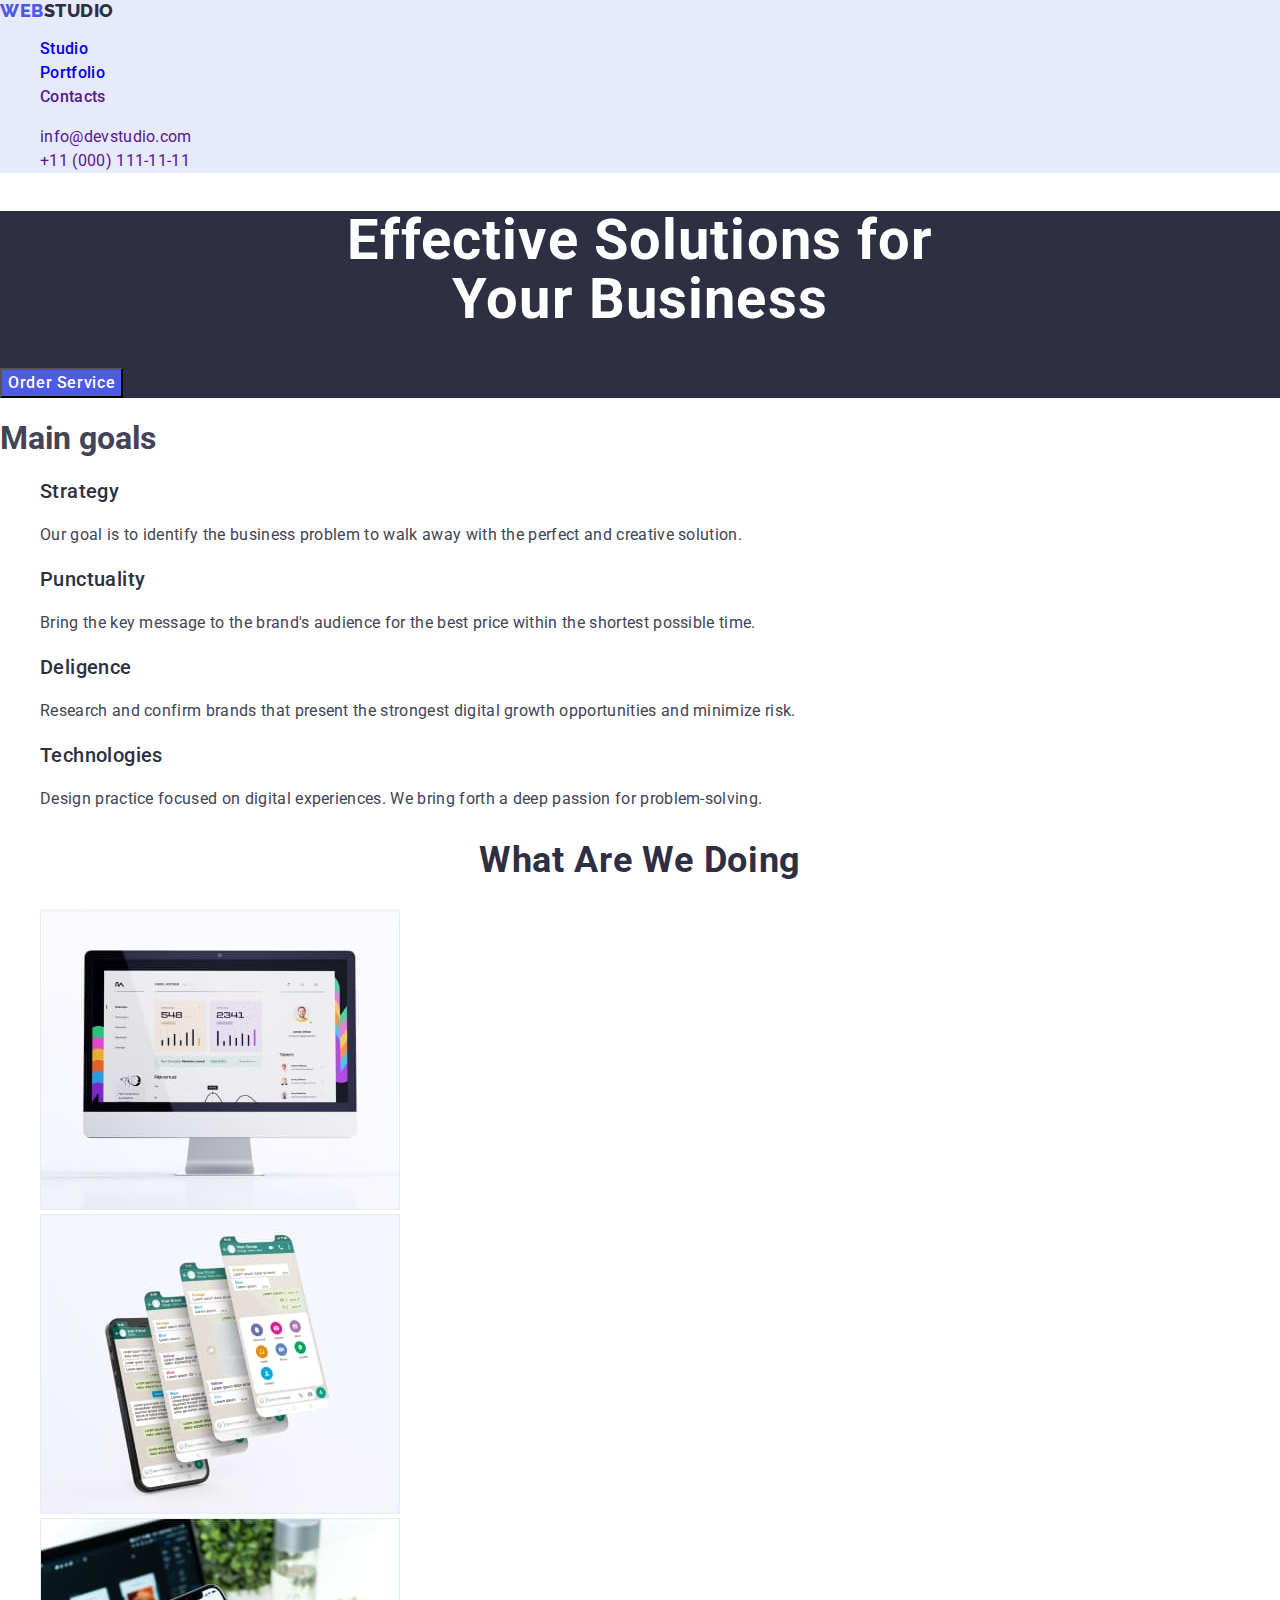
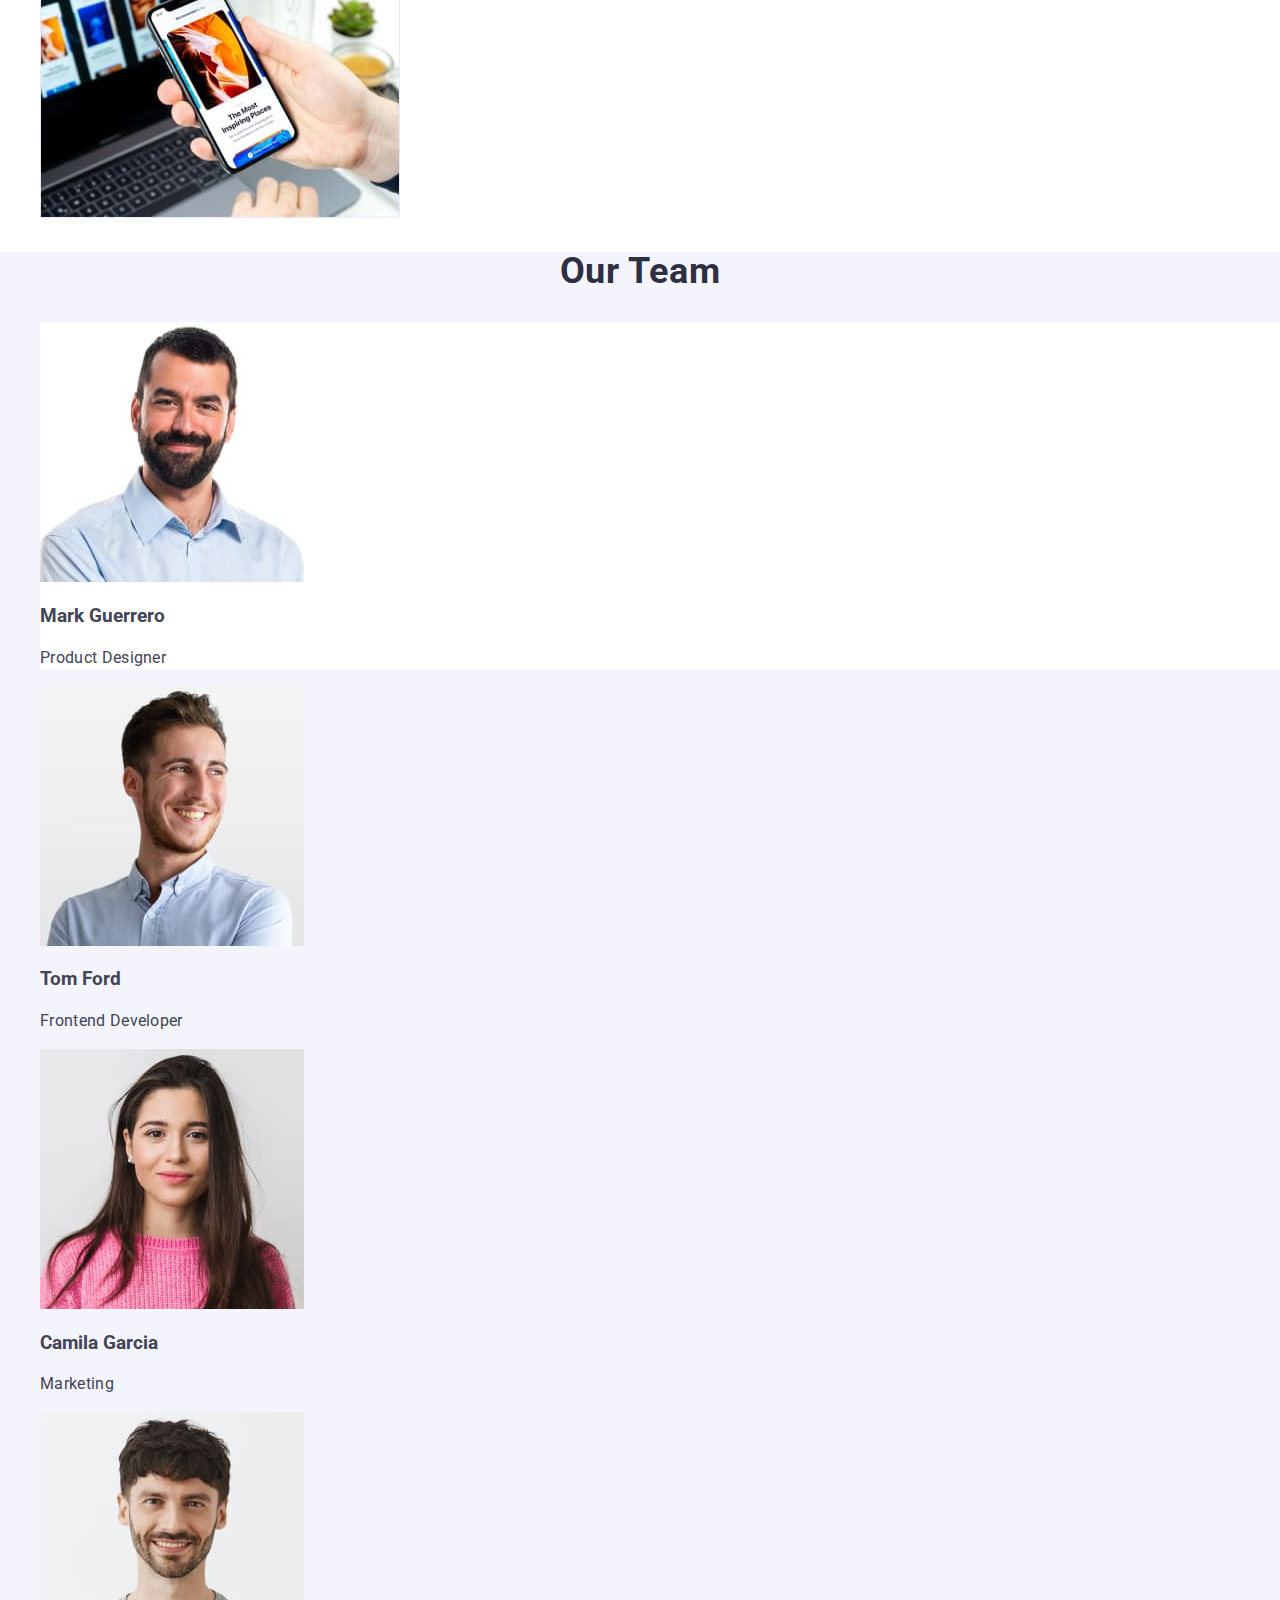
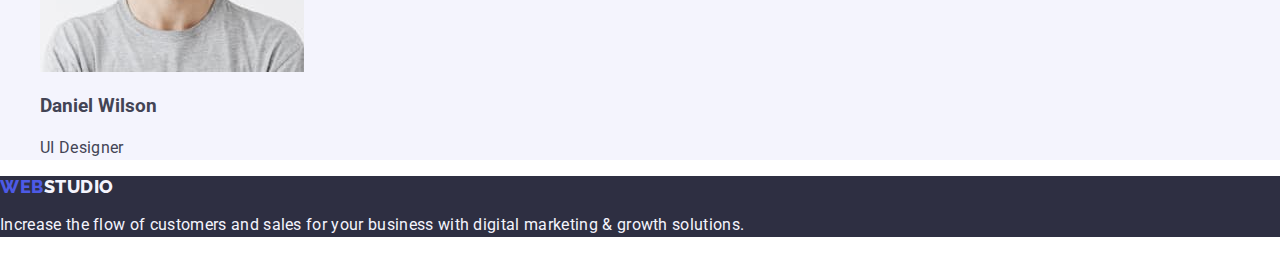
==== index.html @ 70517df6 "fix" ====
<!DOCTYPE html>
<html lang="en">
  <head>
    <meta charset="UTF-8" >
    <meta http-equiv="X-UA-Compatible" content="IE=edge" >
    <meta name="viewport" content="width=device-width, initial-scale=1.0" >
    <link rel="preconnect" href="https://fonts.googleapis.com" >
    <link rel="preconnect" href="https://fonts.gstatic.com" crossorigin >
    <link
      href="https://fonts.googleapis.com/css2?family=Roboto:wght@400;500;700;900&display=swap"
      rel="stylesheet"
    >
    <link rel="stylesheet" href="css/styles.css" >
    <link rel="preconnect" href="https://fonts.googleapis.com" >
    <link rel="preconnect" href="https://fonts.gstatic.com" crossorigin >
    <link
      href="https://fonts.googleapis.com/css2?family=Raleway:wght@800&display=swap"
      rel="stylesheet"
    >
    <title>Document</title>
  </head>
  <!-- Profile header -->
  <body>
    <header class="header">
      <nav>
      <a class="logo" href="./index.html">WEB<span class="accent">STUDIO</span></a >

        <ul class="list">
          <li class="navigation">
            <a class="link" href="./index.html">Studio</a>
          </li>

          <li class="navigation">
            <a class="link" href="portfolio.html">Portfolio</a>
          </li>
          <li class="navigation">
            <a class="link" href="">Contacts</a>
          </li>
        </ul>
      </nav>
      <address class="contacs">
        <ul class="list">
          <li class="connection">
            <a class="link" href="">info@devstudio.com</a>
          </li>
          <li class="connection">
            <a class="link" href=""> +11 (000) 111-11-11</a>
          </li>
        </ul>
      </address>
    </header>
    <!--Hero -->
      <section class="hero">
        <h1 class="hero-title">Effective Solutions for <br>Your Business</h1>
        <button class="button">Order Service</button>
      </section>
    <main>
      <!-- Main goals -->
      <section>
        <h1>Main goals</h1>
        <ul class="list">
          <li>
            <h3 class="title-goals">Strategy</h3>
            <p class="section-goals">
              Our goal is to identify the business problem to walk away with the
              perfect and creative solution.
            </p>
          </li>

          <li>
            <h3 class="title-goals">Punctuality</h3>
            <p class="section-goals">
              Bring the key message to the brand's audience for the best price
              within the shortest possible time.
            </p>
          </li>

          <li>
            <h3 class="title-goals">Deligence</h3>
            <p class="section-goals">
              Research and confirm brands that present the strongest digital
              growth opportunities and minimize risk.
            </p>
          </li>

          <li>
            <h3 class="title-goals">Technologies</h3>
            <p class="section-goals">
              Design practice focused on digital experiences. We bring forth a
              deep passion for problem-solving.
            </p>
          </li>
        </ul>
      </section>

      <!-- What are we doing -->
      <section>
        <h2 class="section-title">What are we doing</h2>
        <ul class="list">
          <li><img src="./images/komp.jpg" alt="our product" width="360" ></li>
          <li><img src="./images/img2.jpg" alt="our product" width="360" ></li>
          <li>
            <img src="./images/rectangle71.jpg" alt="our product" width="360" >
          </li>
        </ul>
      </section>
      <!--Our Team-->

      <section class="team-card">
        <h2 class="section-title">Our Team</h2>
        <ul class="list">
          <li class="card-list">
            <img src="./images/marc.jpg" alt="photo" width="264" >
            <h3 class="team-card-name">Mark Guerrero</h3>
            <p class="section-goals">Product Designer</p>
          </li>

          <li>
            <img src="./images/tom.jpg" alt="photo" width="264" >
            <h3 class="team-card-name">Tom Ford</h3>
            <p class="section-goals">Frontend Developer</p>
          </li>
          <li>
            <img src="./images/camila.jpg" alt="photo" width="264" >
            <h3 class="team-card-name">Camila Garcia</h3>
            <p class="section-goals">Marketing</p>
          </li>
          <li>
            <img src="./images/daniel.jpg" alt="photo" width="264" >
            <h3 class="team-card-name">Daniel Wilson</h3>
            <p class="section-goals">UI Designer</p>
          </li>
        </ul>
      </section>
    </main>
  </body>
  <!-- Footer -->
     <footer class="text">
    <a href="/" class="logo">WEB<span class="logo-foot">STUDIO</span></a>
    <p class="footer-info">
      Increase the flow of customers and sales for your business with digital
      marketing & growth solutions.
    </p>
  </footer>

</html>
---- css/styles.css ----
:root {
  --primari-text-color: #2e2f42;
  --title-color: #434455;
  --accent: #4d5ae5;
  --accent-two: #f4f4fd;
  --header-color: #e7e9fc;
  --white: #ffffff;
}
body {
  font-family: "Roboto", sans-serif;
  color: #434455;
  margin: 0 auto;
  background-color: var(--white);
}

body ul {
  list-style: none;
}

/* header */
.header {
  background-color: var(--header-color);
}
.accent {
  color: var(--primari-text-color);
}
.list {
  list-style: none;
}
.logo {
  font-family: "Raleway", sans-serif;
  font-weight: 800;
  font-size: 18px;
  line-height: 1.17;
  letter-spacing: 0.03em;
  text-transform: uppercase;
  text-decoration: none;
  color: var(--accent);
}

.logo-foot {
  color: var(--accent-two);
}
.contacs:hover,
.contacs:focus {
  color:#404bbf;
}
.contacs {
  font-style: normal;
}
.connection {
  font-size: 16px;
  line-height: 1.5;
  letter-spacing: 0.02em;
  color: var(--title-color);
}
.link:hover,
.link:focus {
  color: #404bbf;
}

.navigation {
  font-weight: 500;
  font-size: 16px;
  line-height: 1.5;
  letter-spacing: 0.02em;
  color: var(--primari-text-color);
}

.link {
  text-decoration: none;
}
/* hero */
.hero {
  background-color: var(--primari-text-color);
}
.hero-title {
  color: white;
  font-size: 56px;
  font-weight: 700;
  line-height: 1.07;
  text-align: center;
  letter-spacing: 0.02em;
}
.button {
  font-family: "Roboto", sans-serif;
  background-color: var(--accent);
  color: #ffffff;
  cursor: pointer;
  font-weight: 500;
  font-size: 16px;
  line-height: 1.5;
  letter-spacing: 0.04em;
}
.button:hover,
.button:focus {
  background-color: #404bbf;
  color: var(--white);
}
/* Goals */
.section-goals {
  color: var(--title-color);
  font-size:16px;
  line-height: 1.5;
  letter-spacing: 0.02em;
}
.title-goals {
  font-weight: 500;
  font-size: 20px;
  line-height: 1.2;
  letter-spacing: 0.02em;
  color: var(--primari-text-color);
}

/* Team card */
.width-limiter {
  margin: 0 auto;
}

.section-title {
  font-weight: 700;
  font-size: 36px;
  line-height: 1.11;
  text-align: center;
  letter-spacing: 0.02em;
  color: var(--primari-text-color);
  text-transform: capitalize;
}

.card-list {
  background-color: #ffffff;
}
.team-card {
  background-color: #f4f4fd;
}

.all-images{
  font-weight: 500;
  font-size: 20px;
  line-height: 1.2;
  letter-spacing: 0.02em;
  color: var(--primari-text-color);
}
.subtitle {
  font-size: 16px;
  line-height: 1.5;
  letter-spacing: 0.02em;
  color: var(--title-color);
}
.button-styls button {
  color: var(--accent);
  cursor: pointer;
  font-weight: 500;
  font-family: "Roboto", sans-serif;
  font-size: 16px;
  line-height: 1.5;
  letter-spacing: 0.04em;
  background-color: #f4f4fd;
}
.text {
  background-color: var(--primari-text-color);
  color: var(--accent-two);
}
.footer-info {
  line-height: 1.5;
  color: var(--accent-two);
  letter-spacing: 0.02em;
}
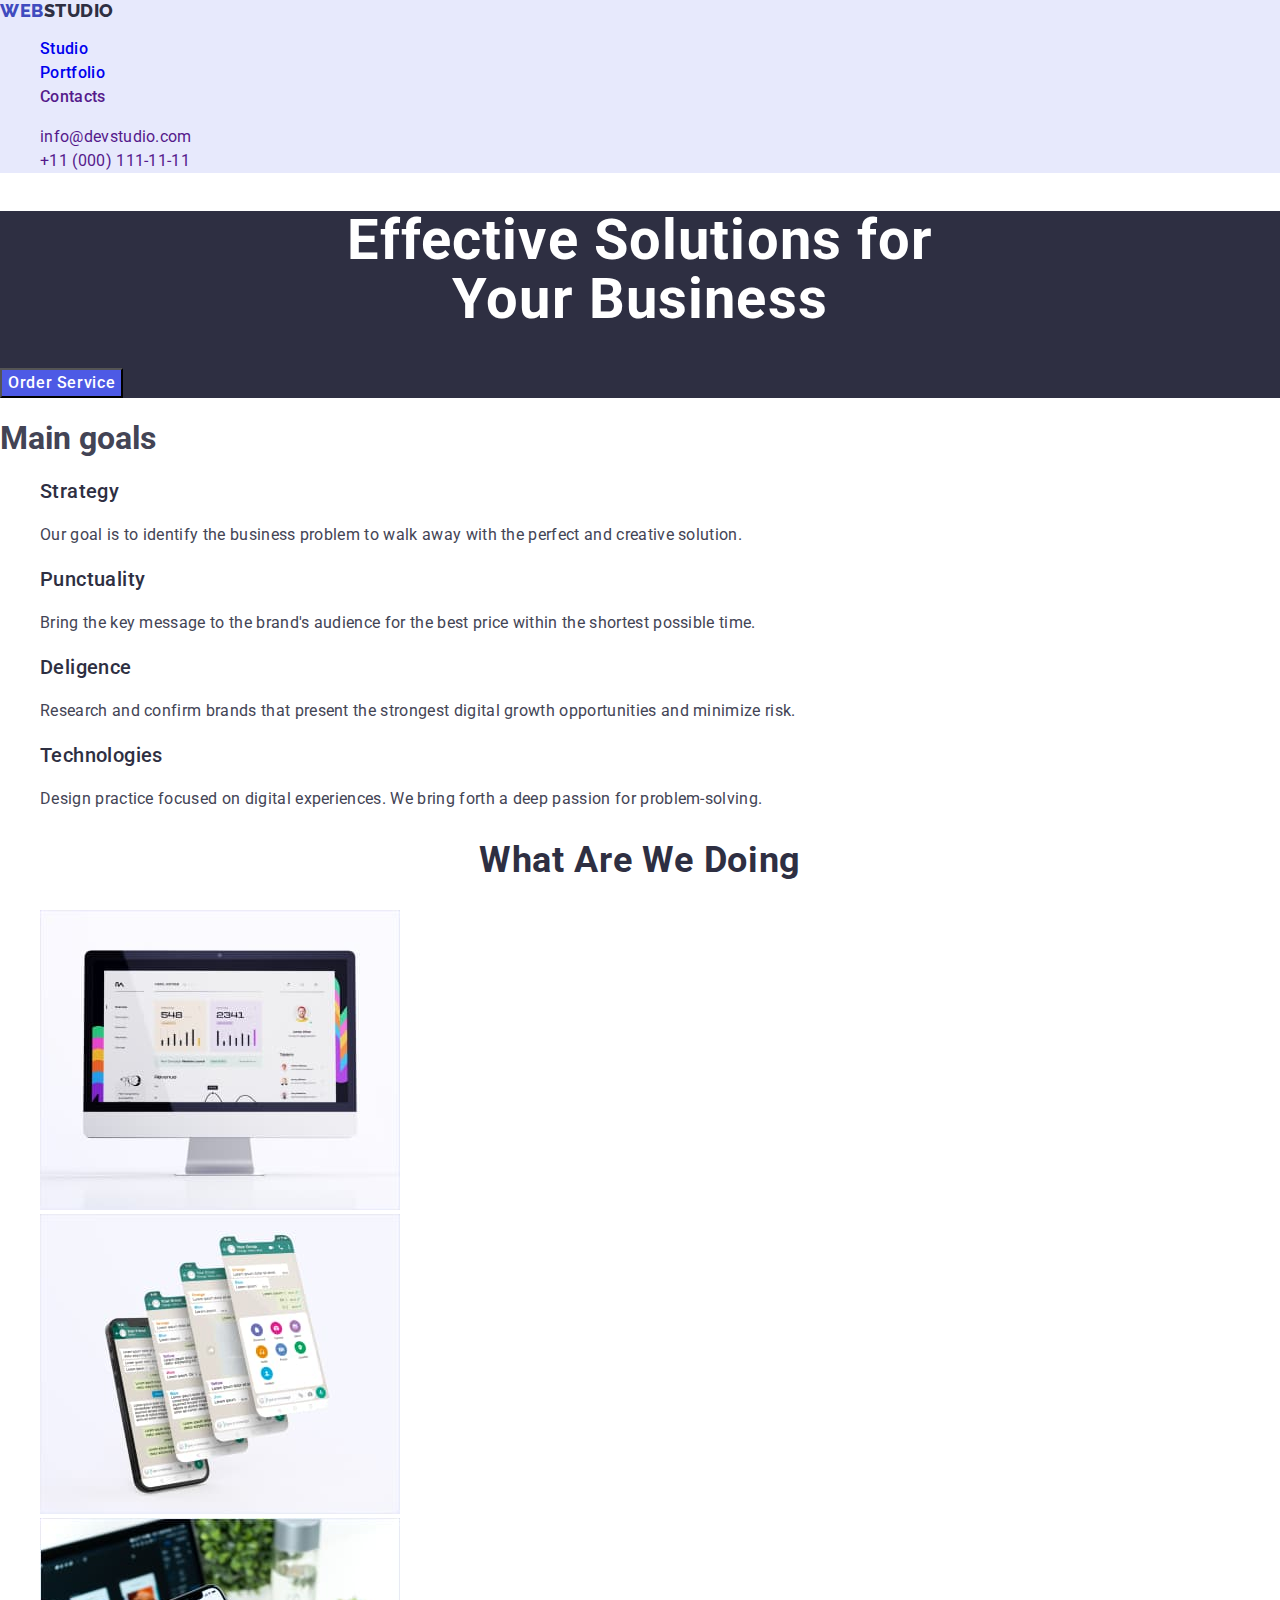
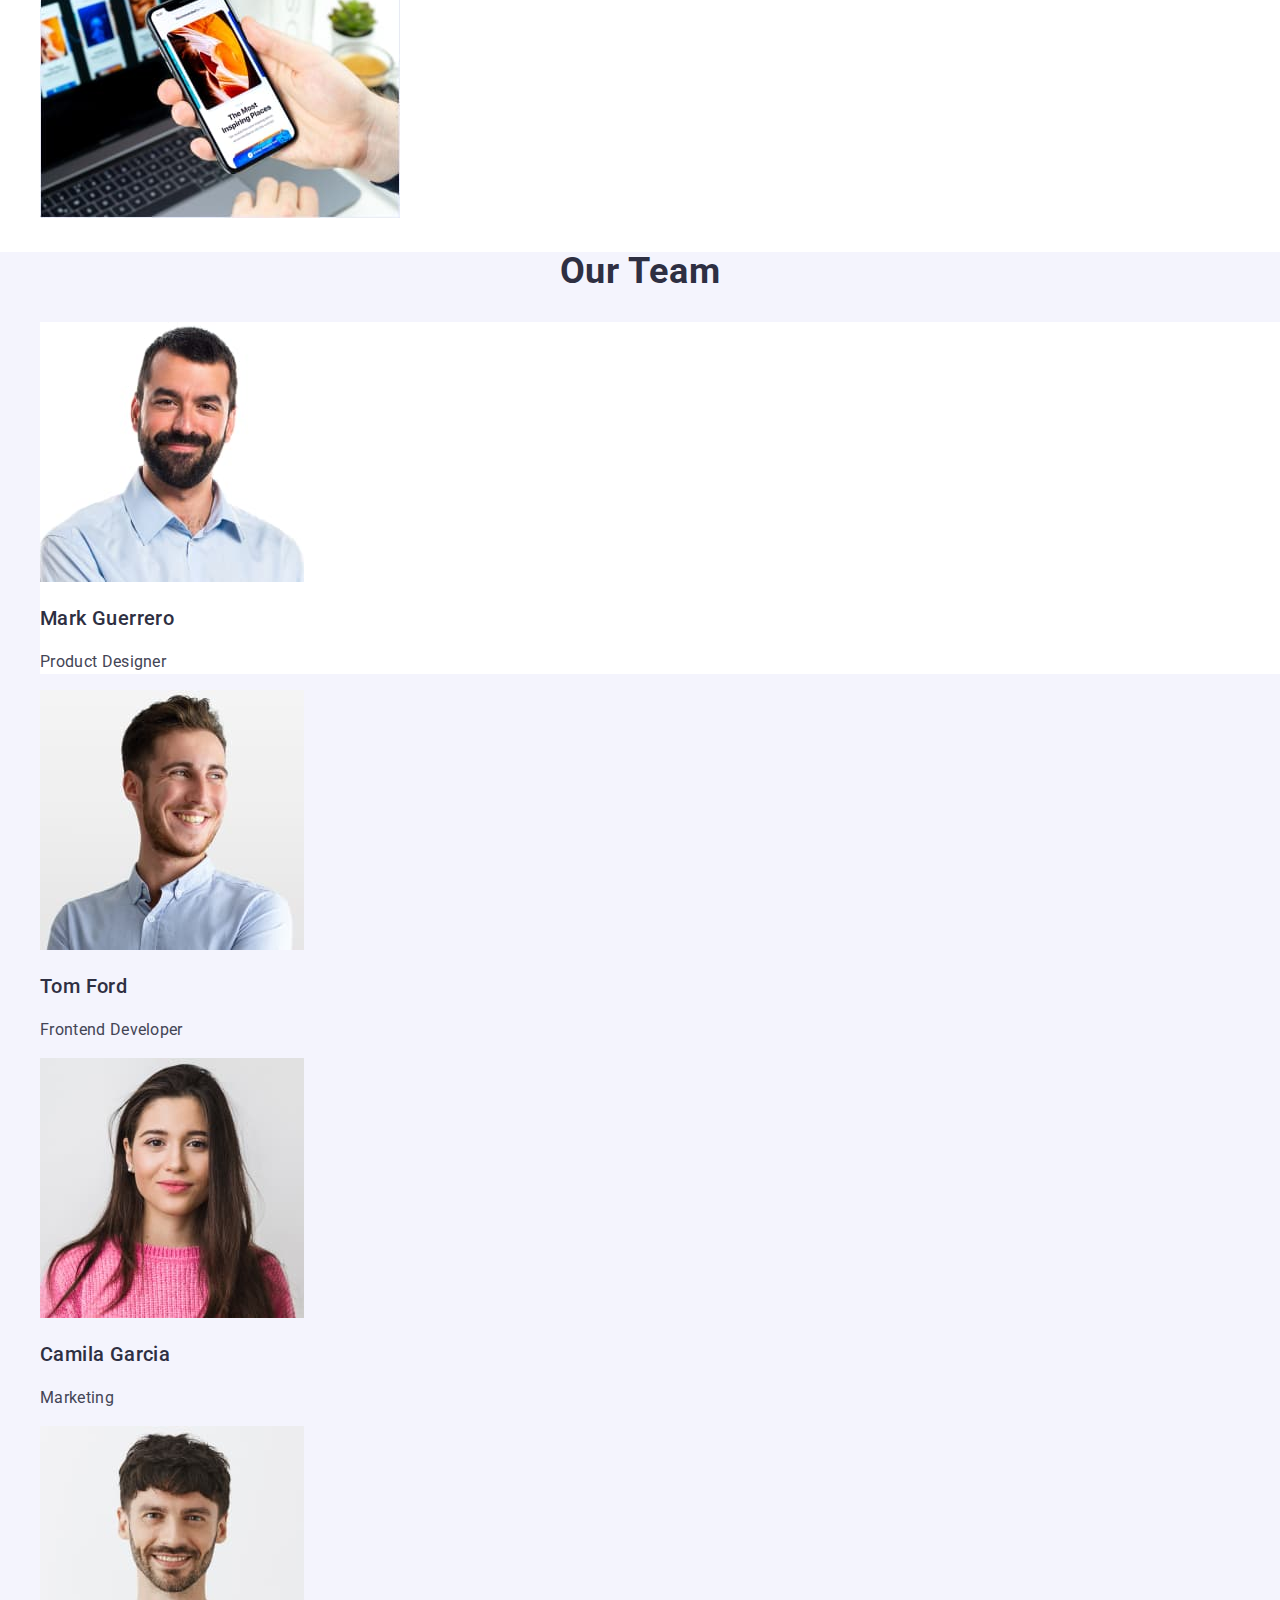
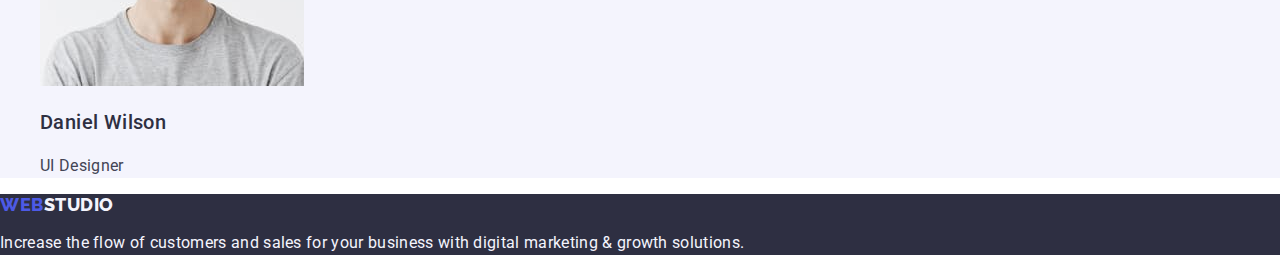
==== commit c3042d6f: "fix" ====
--- a/index.html
+++ b/index.html
@@ -23,15 +23,13 @@
   <body>
     <header class="header">
       <nav>
-      <a class="logo" href="./index.html">WEB<span class="accent">STUDIO</span></a >
-
+        <a class="logo link" href="./index.html">WEB<span class="accent">STUDIO</span></a >
         <ul class="list">
           <li class="navigation">
             <a class="link" href="./index.html">Studio</a>
           </li>
-
           <li class="navigation">
-            <a class="link" href="portfolio.html">Portfolio</a>
+            <a class="link" href="./portfolio.html">Portfolio</a>
           </li>
           <li class="navigation">
             <a class="link" href="">Contacts</a>
@@ -49,12 +47,14 @@
         </ul>
       </address>
     </header>
-    <!--Hero -->
+   
+    <main>
+       <!--Hero -->
       <section class="hero">
         <h1 class="hero-title">Effective Solutions for <br>Your Business</h1>
         <button class="button">Order Service</button>
       </section>
-    <main>
+   
       <!-- Main goals -->
       <section>
         <h1>Main goals</h1>
@@ -133,14 +133,16 @@
         </ul>
       </section>
     </main>
+
+      <!-- Footer -->
+      <footer class="text">
+        <a href="/" class="logo link">WEB<span class="logo-foot">Studio</span></a>
+        <p class="footer-info">
+          Increase the flow of customers and sales for your business with digital
+          marketing & growth solutions.
+        </p>
+      </footer>
   </body>
-  <!-- Footer -->
-     <footer class="text">
-    <a href="/" class="logo">WEB<span class="logo-foot">STUDIO</span></a>
-    <p class="footer-info">
-      Increase the flow of customers and sales for your business with digital
-      marketing & growth solutions.
-    </p>
-  </footer>
+
 
 </html>
--- a/css/styles.css
+++ b/css/styles.css
@@ -111,7 +111,13 @@
   letter-spacing: 0.02em;
   color: var(--primari-text-color);
 }
-
+.team-card-name{
+  font-weight: 500;
+  font-size: 20px;
+  line-height: 1.2;
+  letter-spacing: 0.02em;
+  color: var(--primari-text-color);
+}
 /* Team card */
 .width-limiter {
   margin: 0 auto;
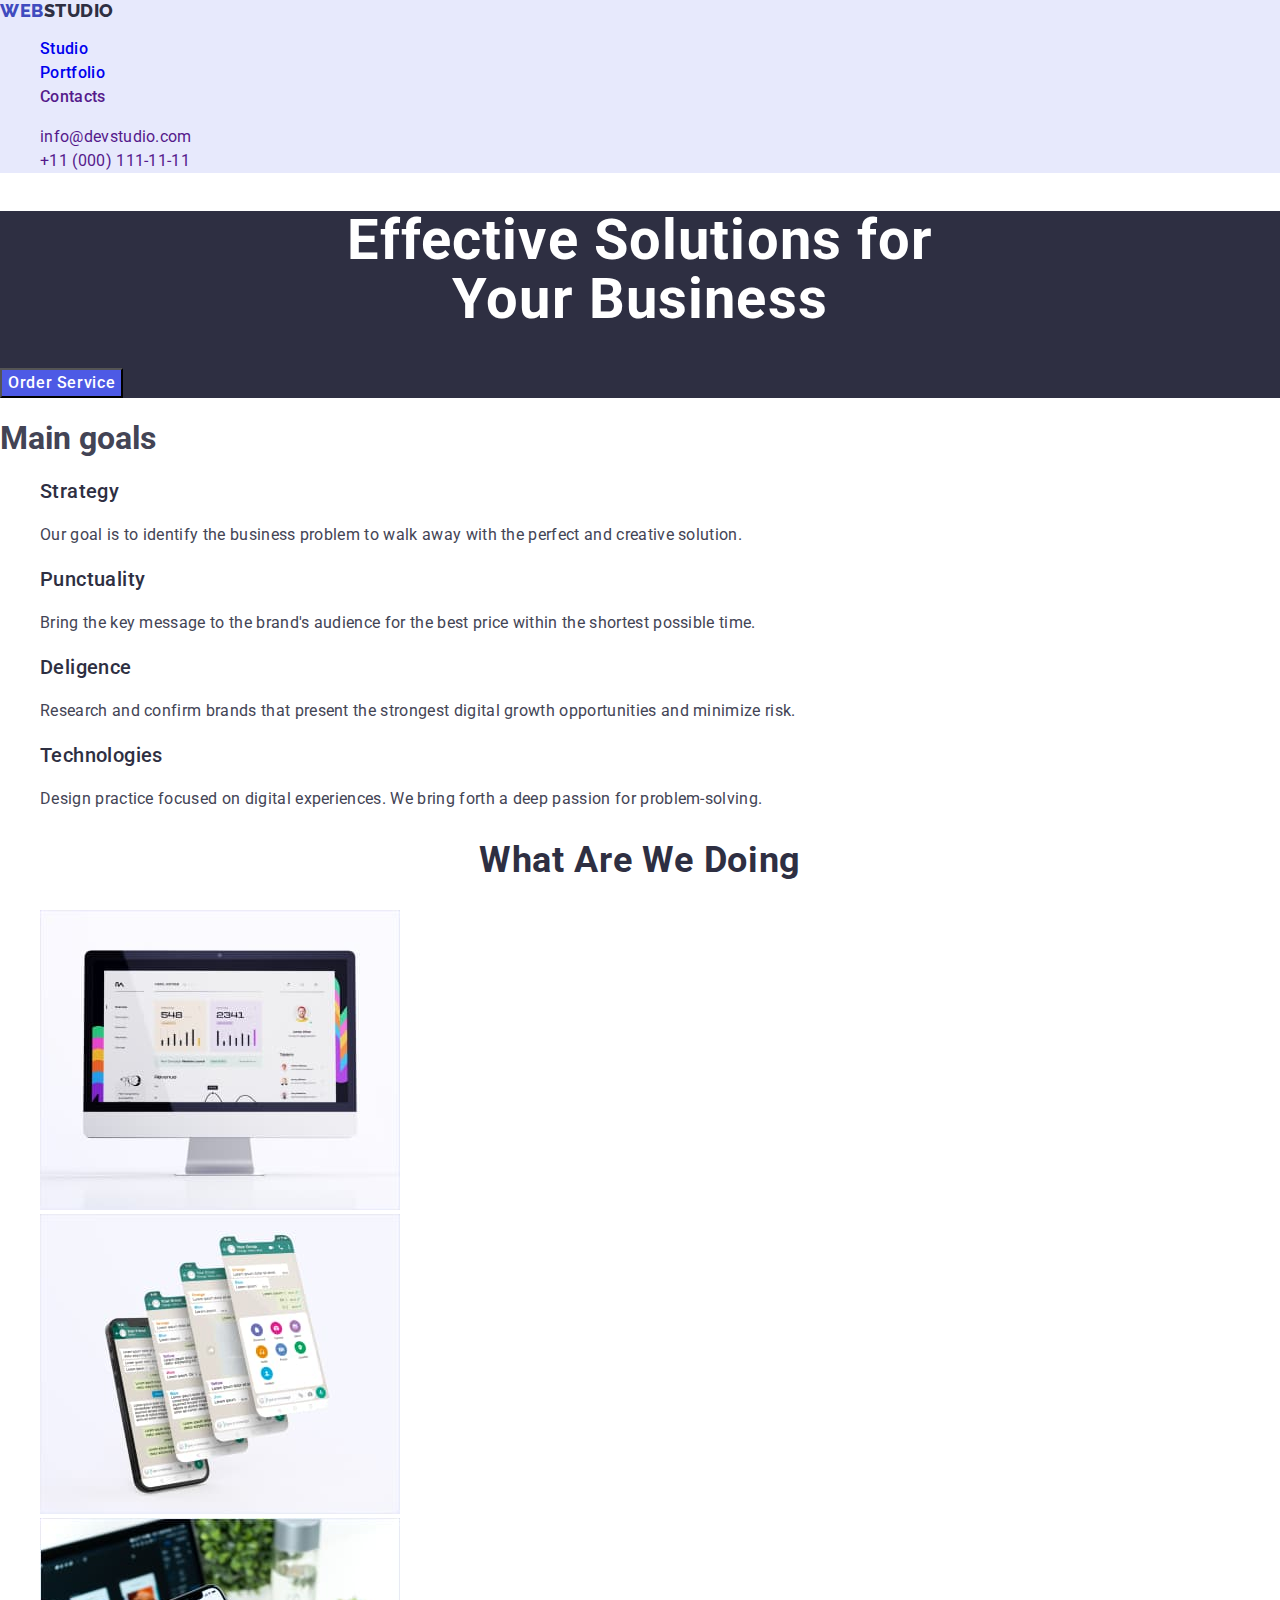
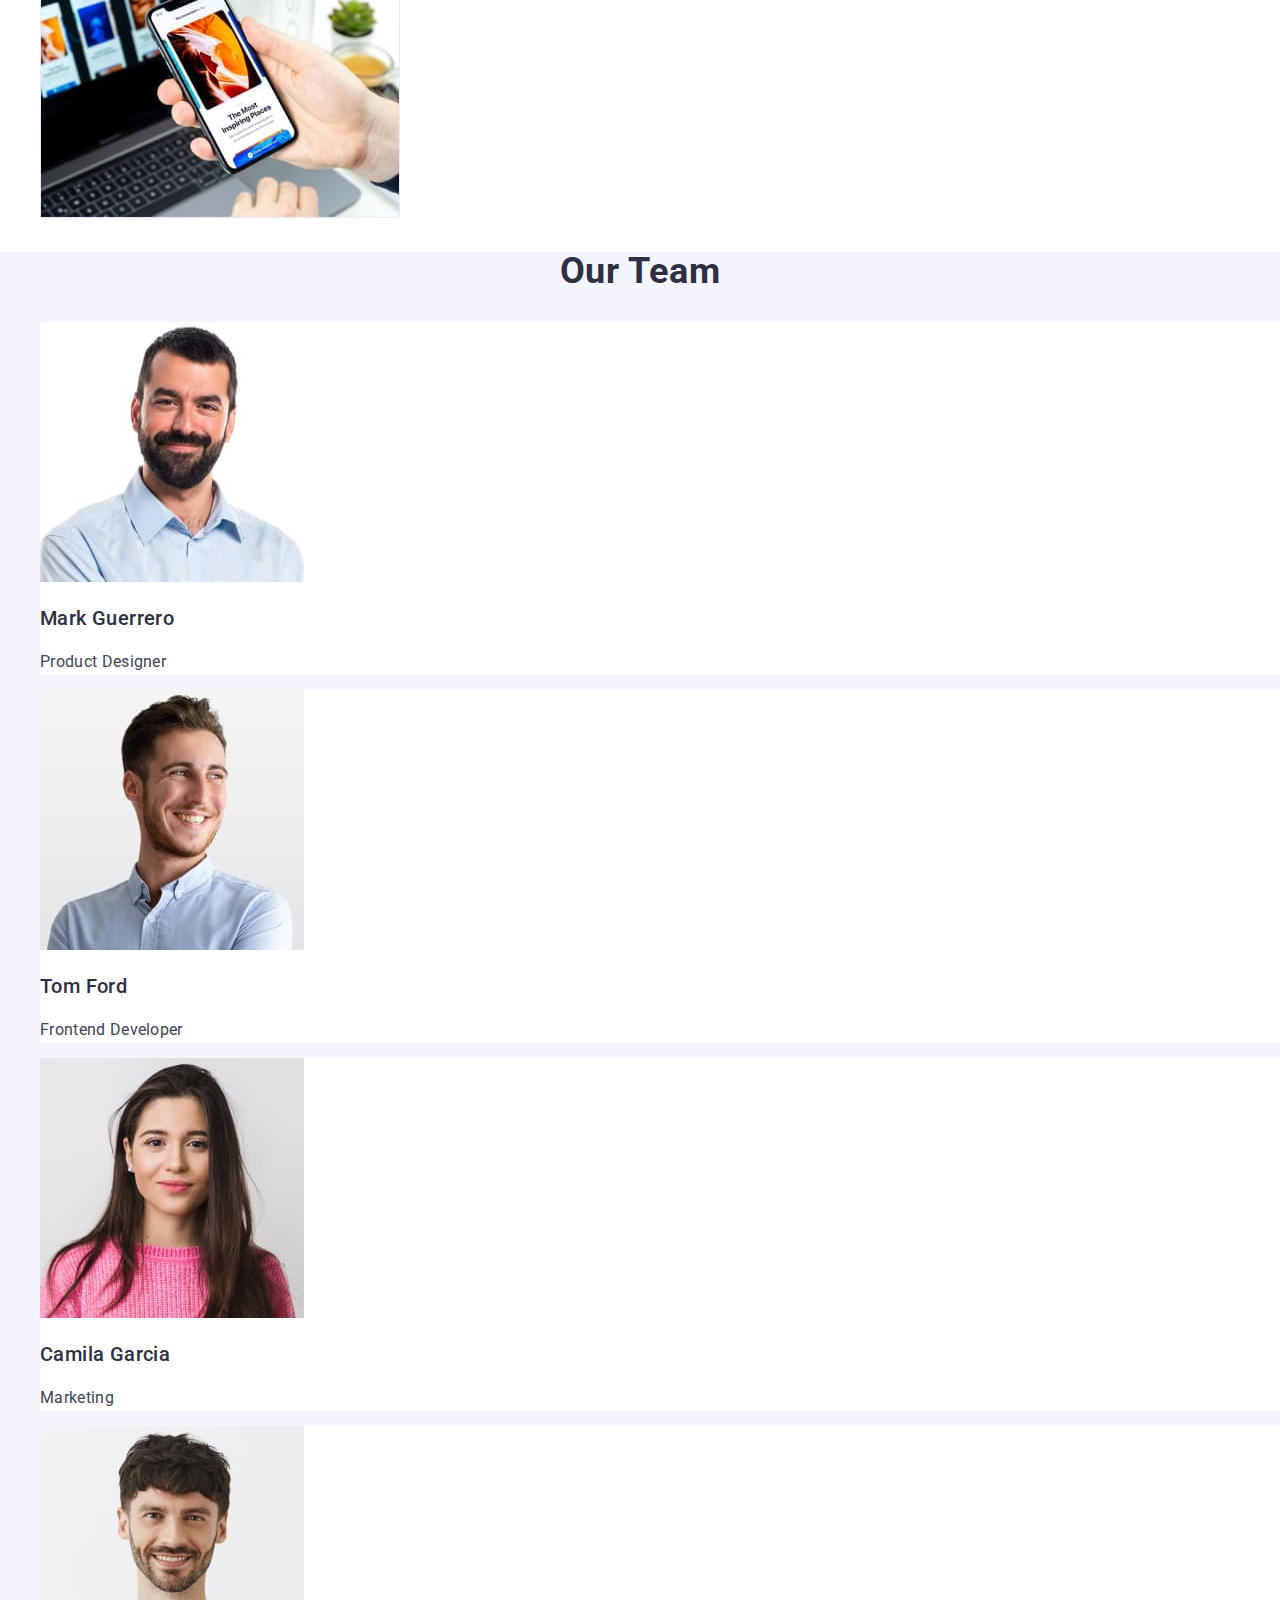
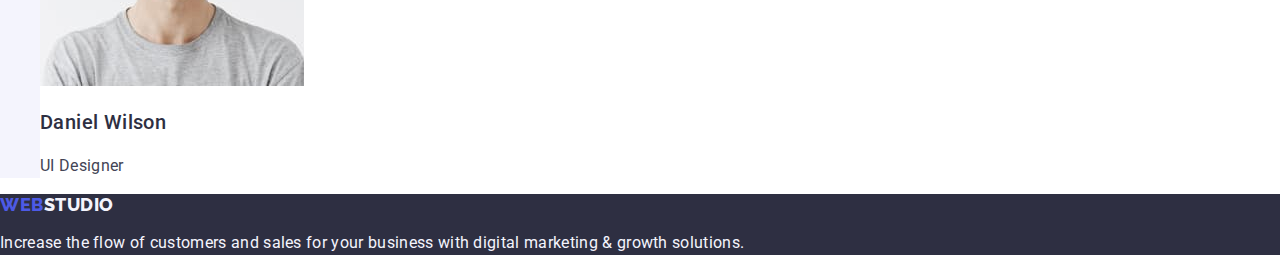
==== commit 07033c3a: "fix" ====
--- a/index.html
+++ b/index.html
@@ -23,7 +23,7 @@
   <body>
     <header class="header">
       <nav>
-        <a class="logo link" href="./index.html">WEB<span class="accent">STUDIO</span></a >
+        <a class="logo link" href="./index.html">WEB<span class="accent">Studio</span></a >
         <ul class="list">
           <li class="navigation">
             <a class="link" href="./index.html">Studio</a>
@@ -115,17 +115,17 @@
             <p class="section-goals">Product Designer</p>
           </li>
 
-          <li>
+          <li class="card-list">
             <img src="./images/tom.jpg" alt="photo" width="264" >
             <h3 class="team-card-name">Tom Ford</h3>
             <p class="section-goals">Frontend Developer</p>
           </li>
-          <li>
+          <li class="card-list">
             <img src="./images/camila.jpg" alt="photo" width="264" >
             <h3 class="team-card-name">Camila Garcia</h3>
             <p class="section-goals">Marketing</p>
           </li>
-          <li>
+          <li class="card-list">
             <img src="./images/daniel.jpg" alt="photo" width="264" >
             <h3 class="team-card-name">Daniel Wilson</h3>
             <p class="section-goals">UI Designer</p>
--- a/css/styles.css
+++ b/css/styles.css
@@ -52,7 +52,7 @@
   font-size: 16px;
   line-height: 1.5;
   letter-spacing: 0.02em;
-  color: var(--title-color);
+  color:var(--title-color);
 }
 .link:hover,
 .link:focus {
@@ -64,7 +64,7 @@
   font-size: 16px;
   line-height: 1.5;
   letter-spacing: 0.02em;
-  color: var(--primari-text-color);
+  color:var(--primari-text-color);
 }
 
 .link {
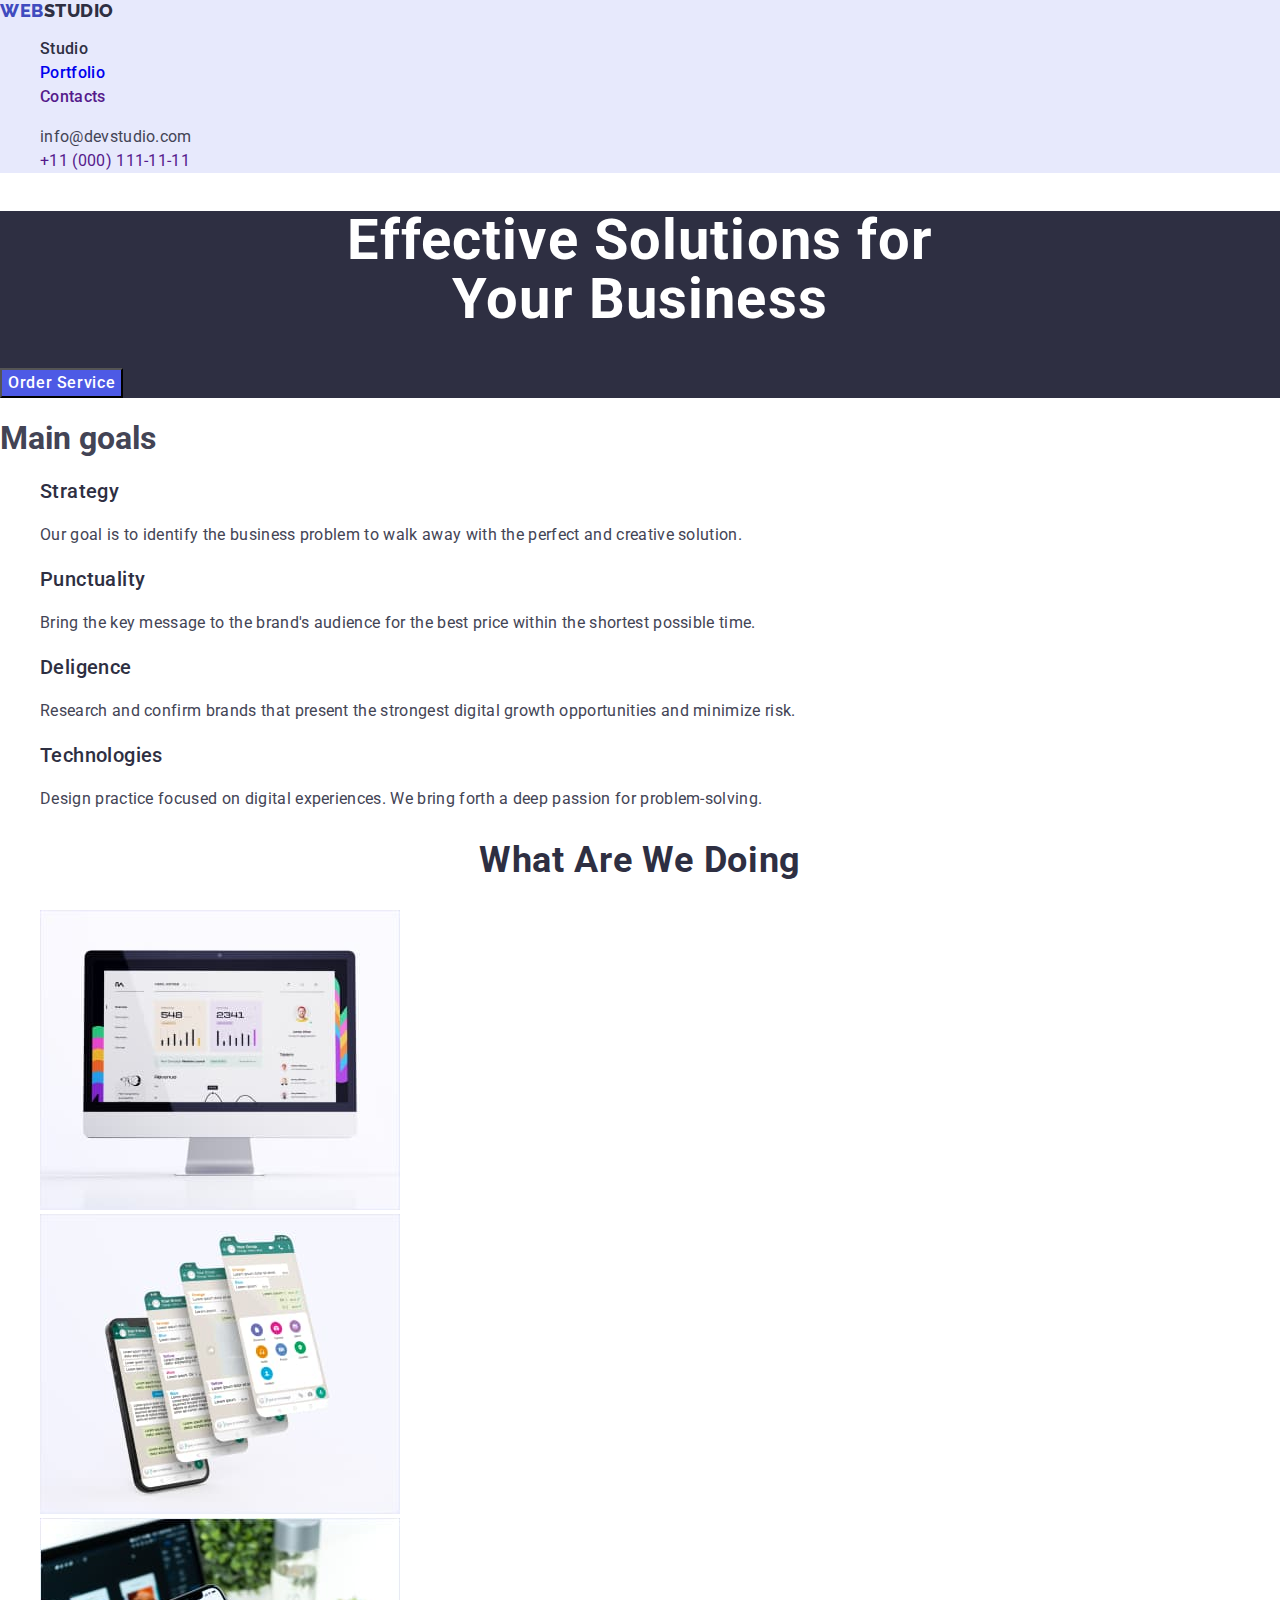
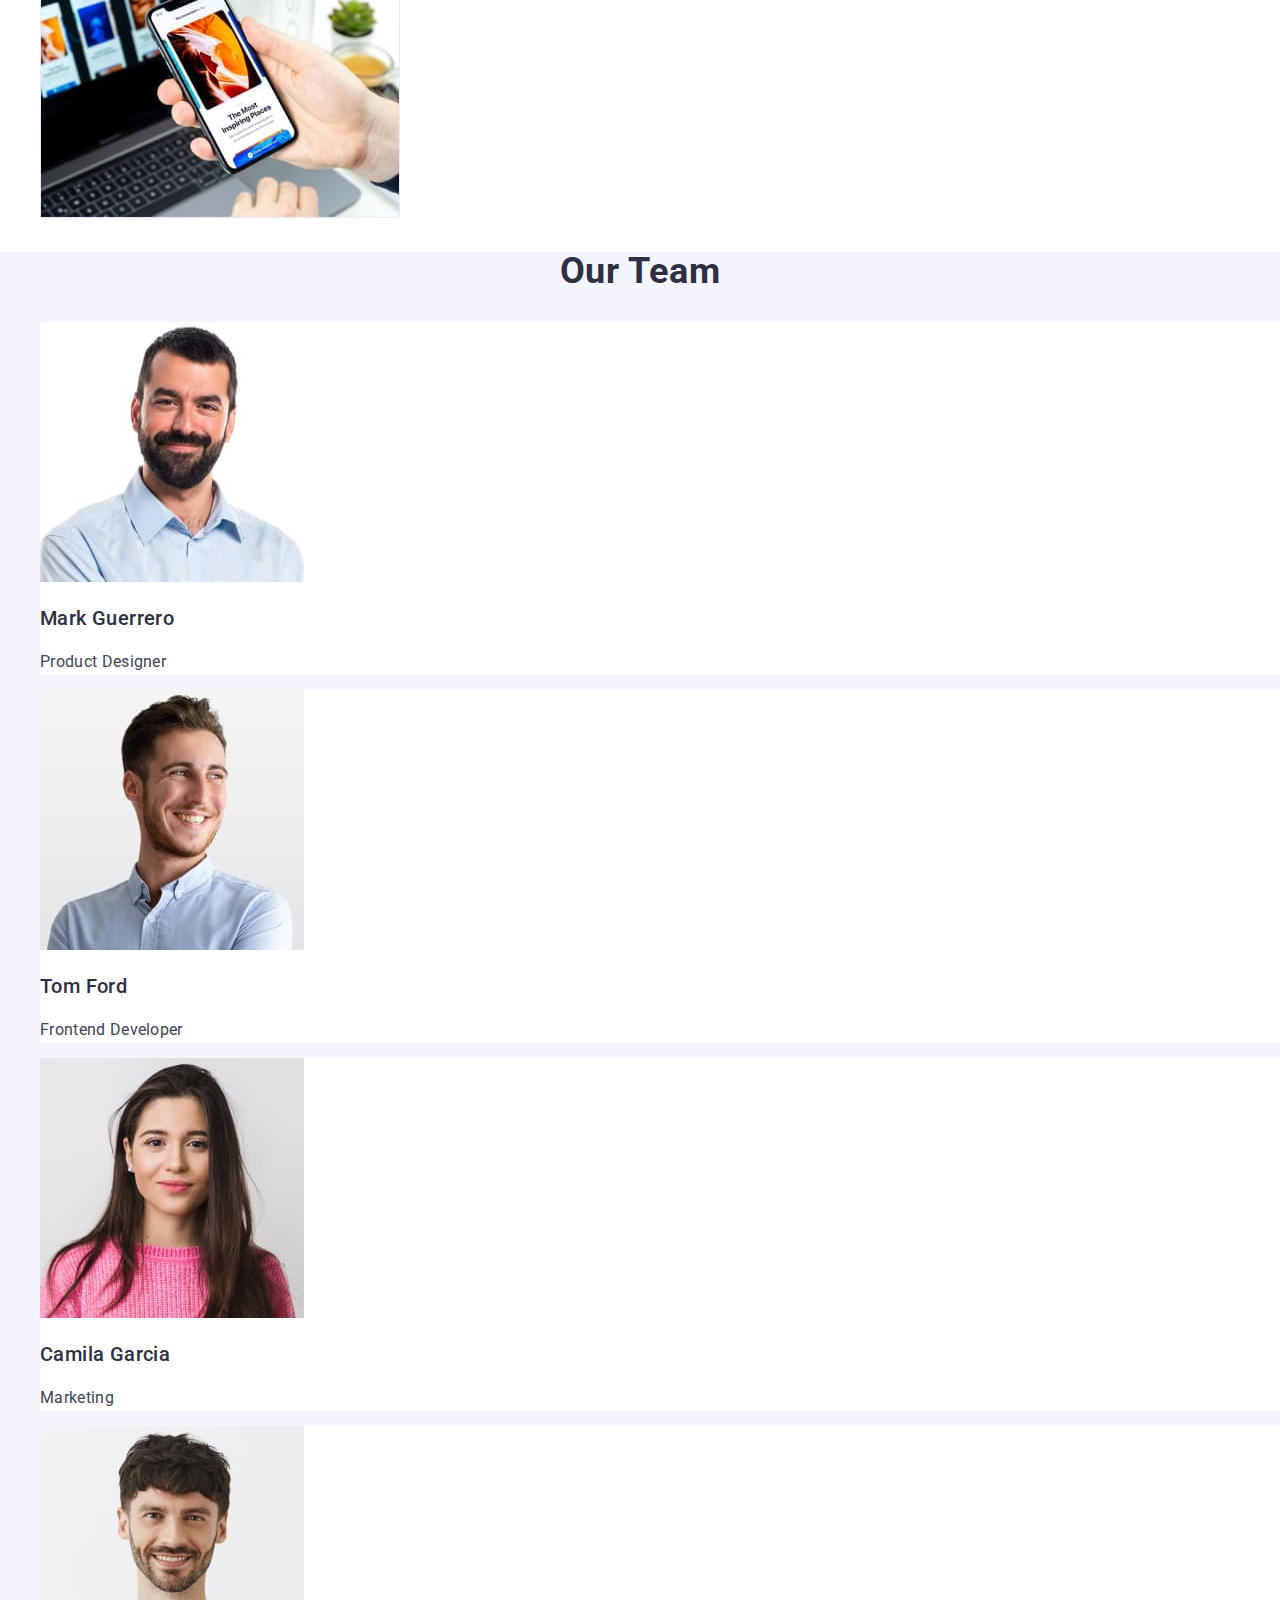
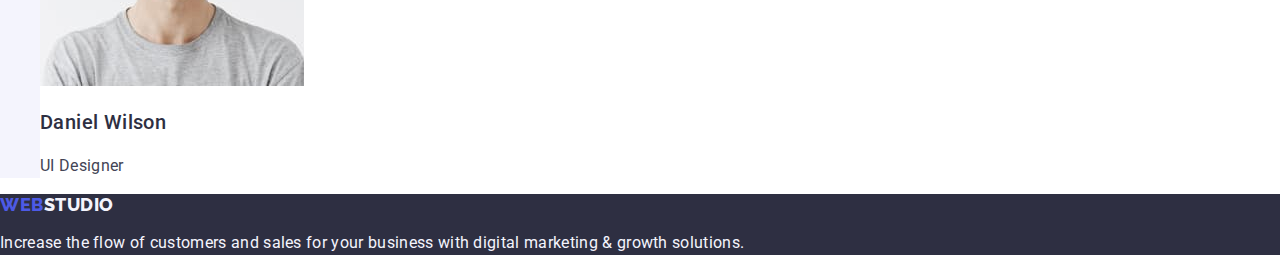
==== commit 06e40f62: "fix" ====
--- a/index.html
+++ b/index.html
@@ -26,7 +26,7 @@
         <a class="logo link" href="./index.html">WEB<span class="accent">Studio</span></a >
         <ul class="list">
           <li class="navigation">
-            <a class="link" href="./index.html">Studio</a>
+            <a class="link my-color" href="./index.html">Studio</a>
           </li>
           <li class="navigation">
             <a class="link" href="./portfolio.html">Portfolio</a>
@@ -39,7 +39,7 @@
       <address class="contacs">
         <ul class="list">
           <li class="connection">
-            <a class="link" href="">info@devstudio.com</a>
+            <a class="link color-tel" href="">info@devstudio.com</a>
           </li>
           <li class="connection">
             <a class="link" href=""> +11 (000) 111-11-11</a>
@@ -121,7 +121,7 @@
             <p class="section-goals">Frontend Developer</p>
           </li>
           <li class="card-list">
-            <img src="./images/camila.jpg" alt="photo" width="264" >
+            <img src="./images/camila.jpg" alt="photo" width="264">
             <h3 class="team-card-name">Camila Garcia</h3>
             <p class="section-goals">Marketing</p>
           </li>
--- a/css/styles.css
+++ b/css/styles.css
@@ -105,7 +105,7 @@
   letter-spacing: 0.02em;
 }
 .title-goals {
-  font-weight: 500;
+  font-weight:500;
   font-size: 20px;
   line-height: 1.2;
   letter-spacing: 0.02em;
@@ -172,3 +172,9 @@
   color: var(--accent-two);
   letter-spacing: 0.02em;
 }
+.my-color{
+  color: var(--primari-text-color);
+}
+.color-tel{
+  color: var(--title-color);
+}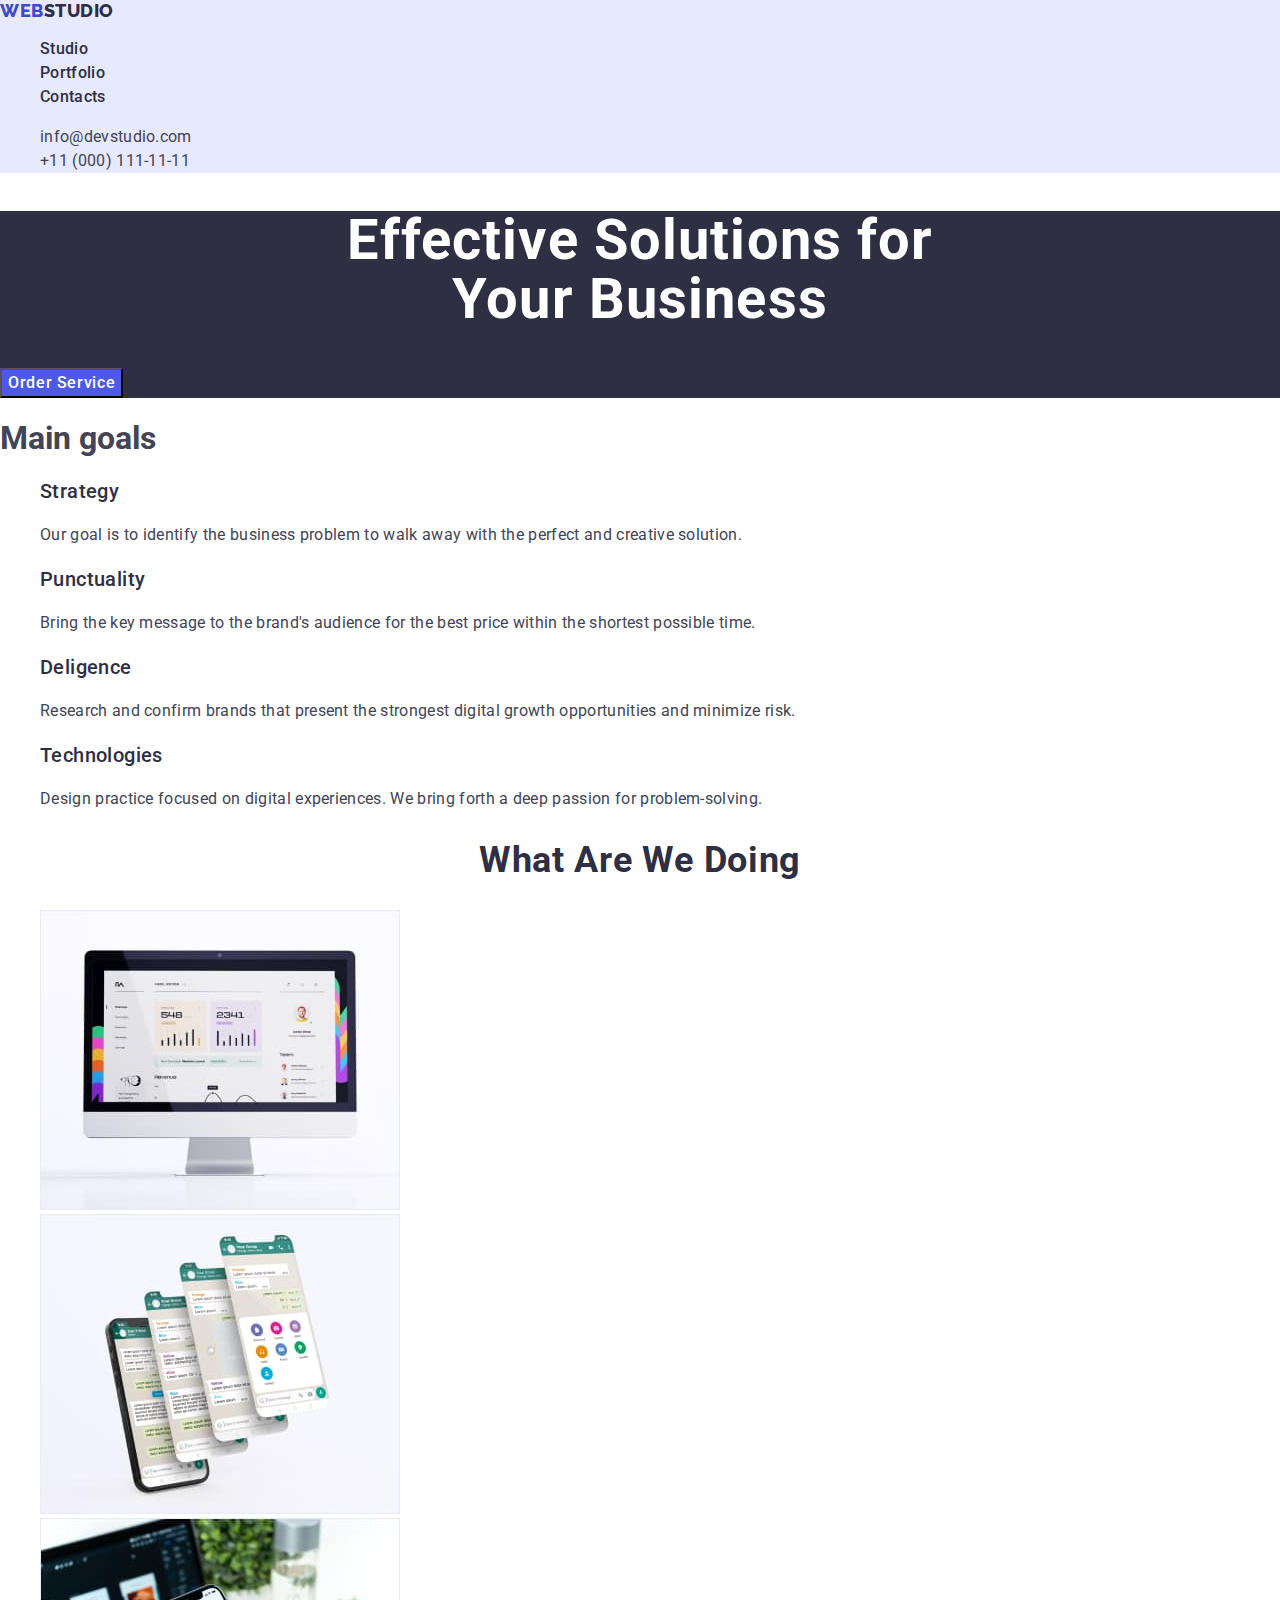
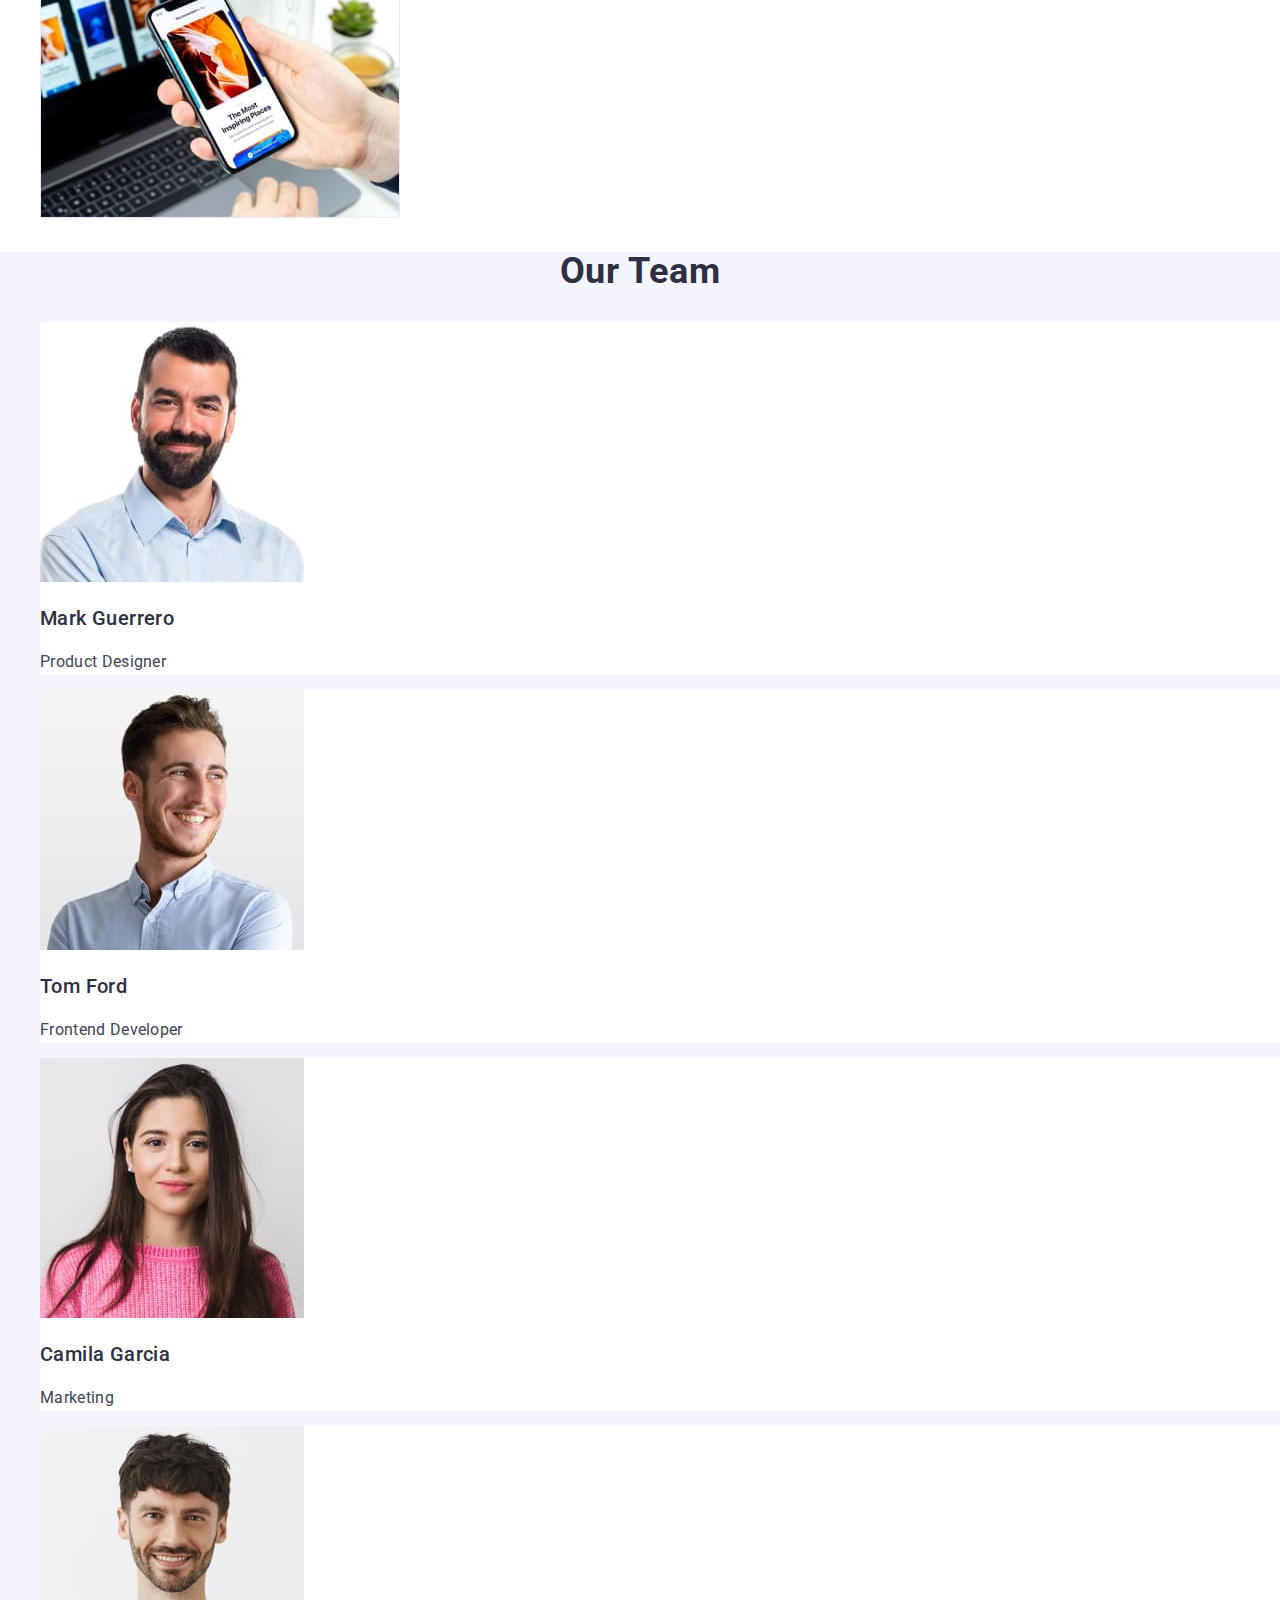
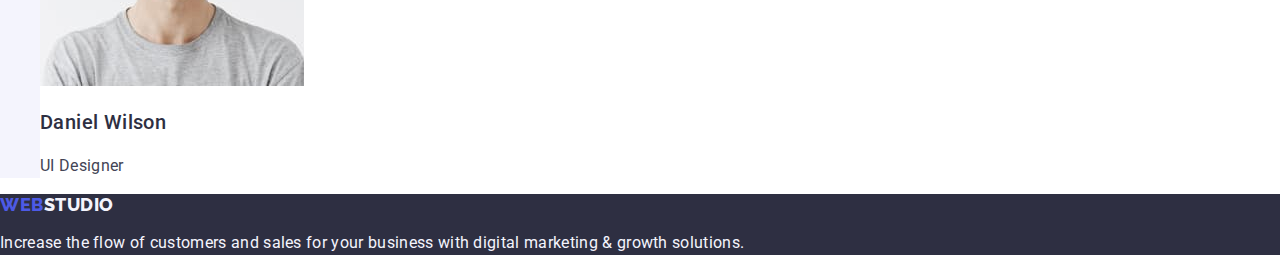
==== commit cc370a5d: "fix" ====
--- a/index.html
+++ b/index.html
@@ -29,10 +29,10 @@
             <a class="link my-color" href="./index.html">Studio</a>
           </li>
           <li class="navigation">
-            <a class="link" href="./portfolio.html">Portfolio</a>
+            <a class="link my-color" href="./portfolio.html">Portfolio</a>
           </li>
           <li class="navigation">
-            <a class="link" href="">Contacts</a>
+            <a class="link my-color" href="">Contacts</a>
           </li>
         </ul>
       </nav>
@@ -42,7 +42,7 @@
             <a class="link color-tel" href="">info@devstudio.com</a>
           </li>
           <li class="connection">
-            <a class="link" href=""> +11 (000) 111-11-11</a>
+            <a class="link color-tel" href=""> +11 (000) 111-11-11</a>
           </li>
         </ul>
       </address>
